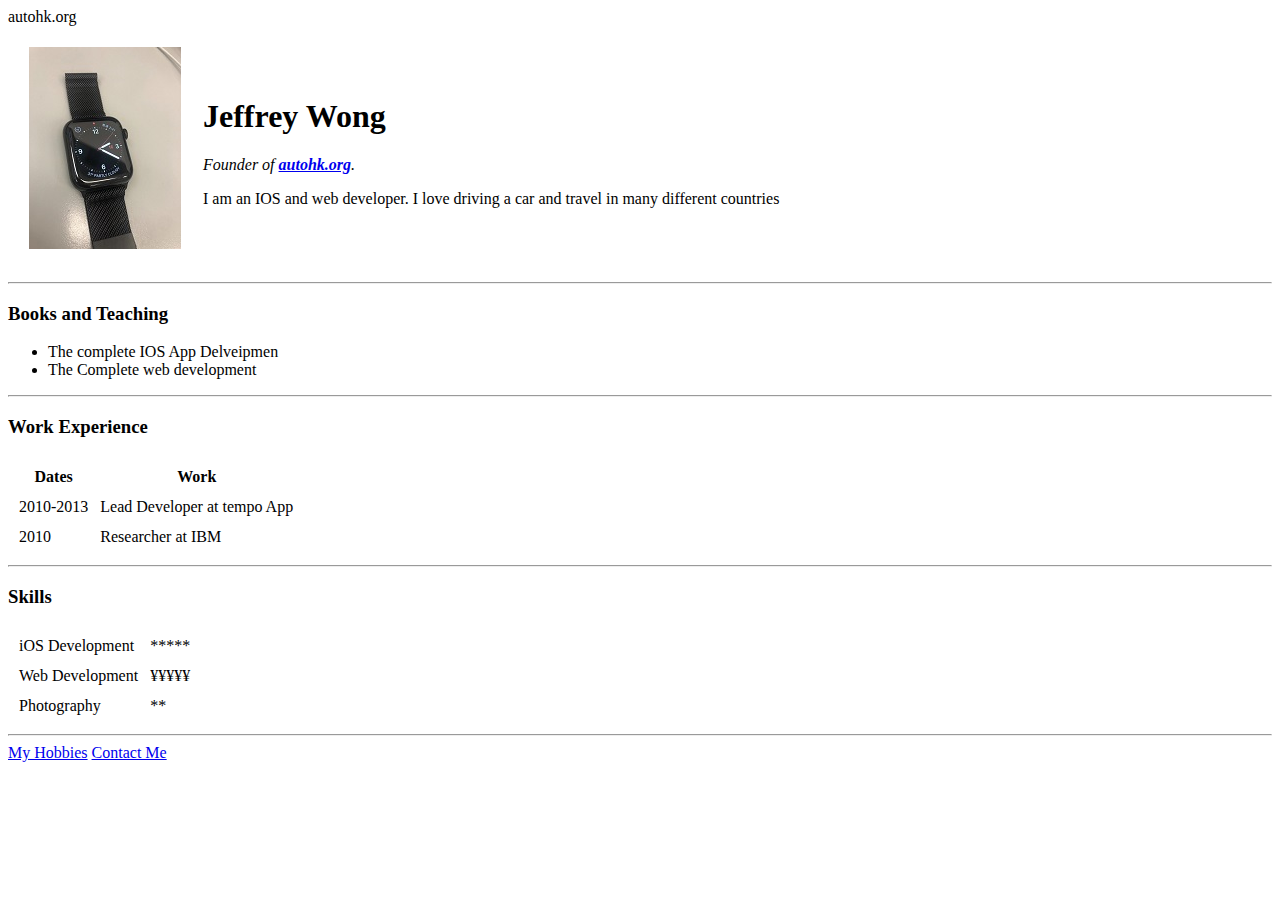
==== index.html @ 5ec708a0 "Add initial bootcamp website files" ====
<!DOCTYPE html>autohk.org
<html lang="en" dir="ltr">

<head>
  <meta charset="utf-8">
  <title>jeffrey's Personal Site </title>
</head>

<body>
  <table cellspacing="20">
    <tr>
      <td><img src="images/s4-8.jpg" alt="Doggy Image"></td>
      <td><h1>Jeffrey Wong </h1>
      <p><em>Founder of <strong><a href="http://www.autohk.org">autohk.org</a></strong>.</em></p>
      <p>
        I am an IOS and web developer. I love driving a car and travel in many different countries
      </p></td>
    </tr>
  </table>

  <hr>
  <h3>Books and Teaching</h3>
  <ul>
    <li>The complete IOS App Delveipmen</li>
    <li>The Complete web development</li>
  </ul>
  <hr>
  <h3>Work Experience</h3>
  <table  cellspacing = "10">
    <thead>
      <tr>
        <th>Dates</th>
        <th>Work</th>
      </tr>
    </thead>
    <tbody>
      <tr>
        <td>2010-2013</td>
        <td>Lead Developer at tempo App</td>
      </tr>
      <tr>
        <td>2010</td>
        <td>Researcher at IBM</td>
      </tr>
    </tbody>
    <tfoot>

    </tfoot>

  </table>
  <hr>
<h3>Skills</h3>
      <table  cellspacing="10">
        <tr>
          <td>iOS Development</td>
          <td>*****</td>
        </tr>
        <tr>
          <td>Web Development</td>
          <td>¥¥¥¥¥</td>
        </tr>
        <tr>
          <td>Photography</td>
          <td>**</td>
        </tr>
      </table>



<hr>
<a href="hobbies.html">My Hobbies</a>
<a href="contact-me.html">Contact Me</a>
</body>

</html>
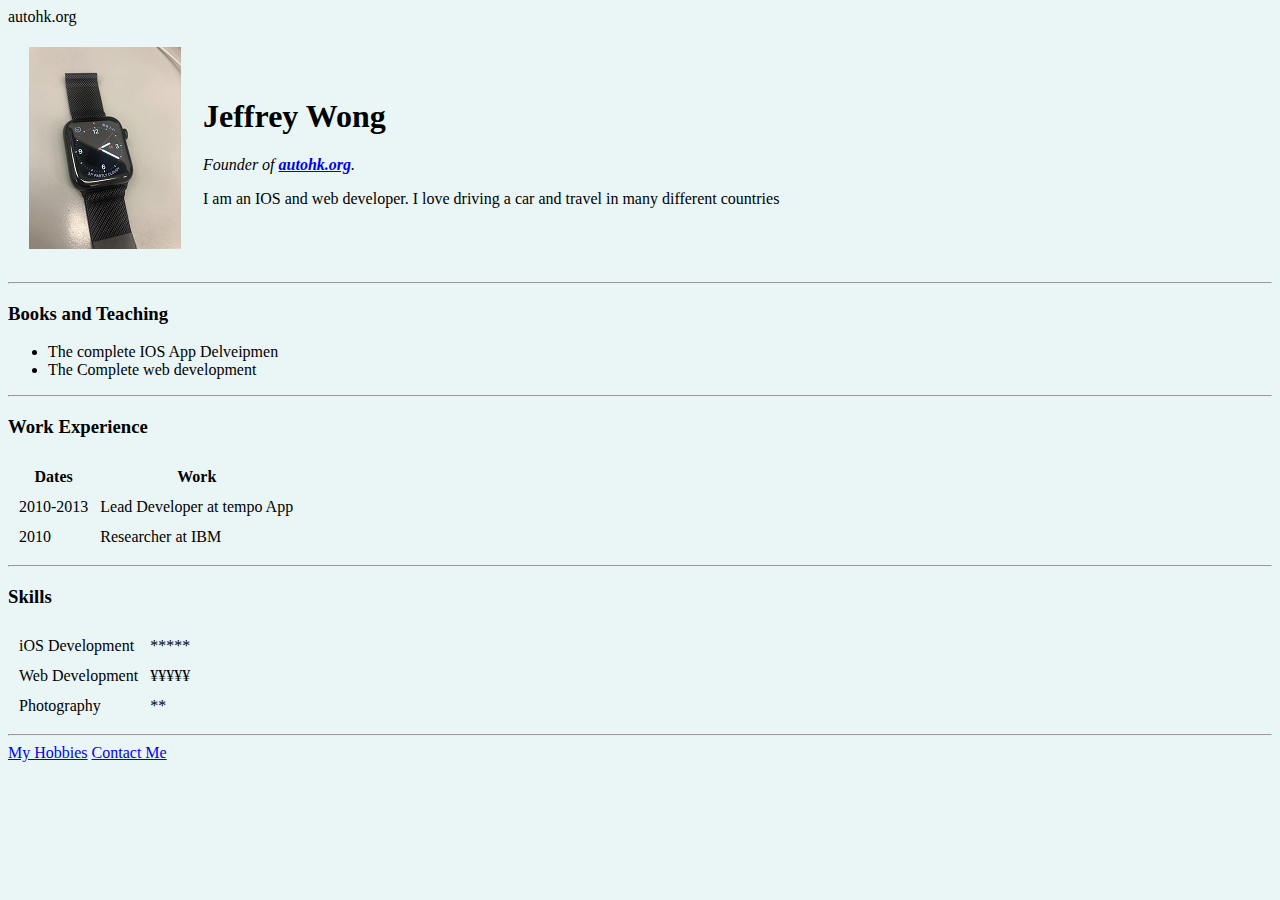
==== commit 3dd56457: "Add files via upload" ====
--- a/index.html
+++ b/index.html
@@ -6,7 +6,7 @@
   <title>jeffrey's Personal Site </title>
 </head>
 
-<body>
+<body style="background-color: #EAF6F6;">
   <table cellspacing="20">
     <tr>
       <td><img src="images/s4-8.jpg" alt="Doggy Image"></td>
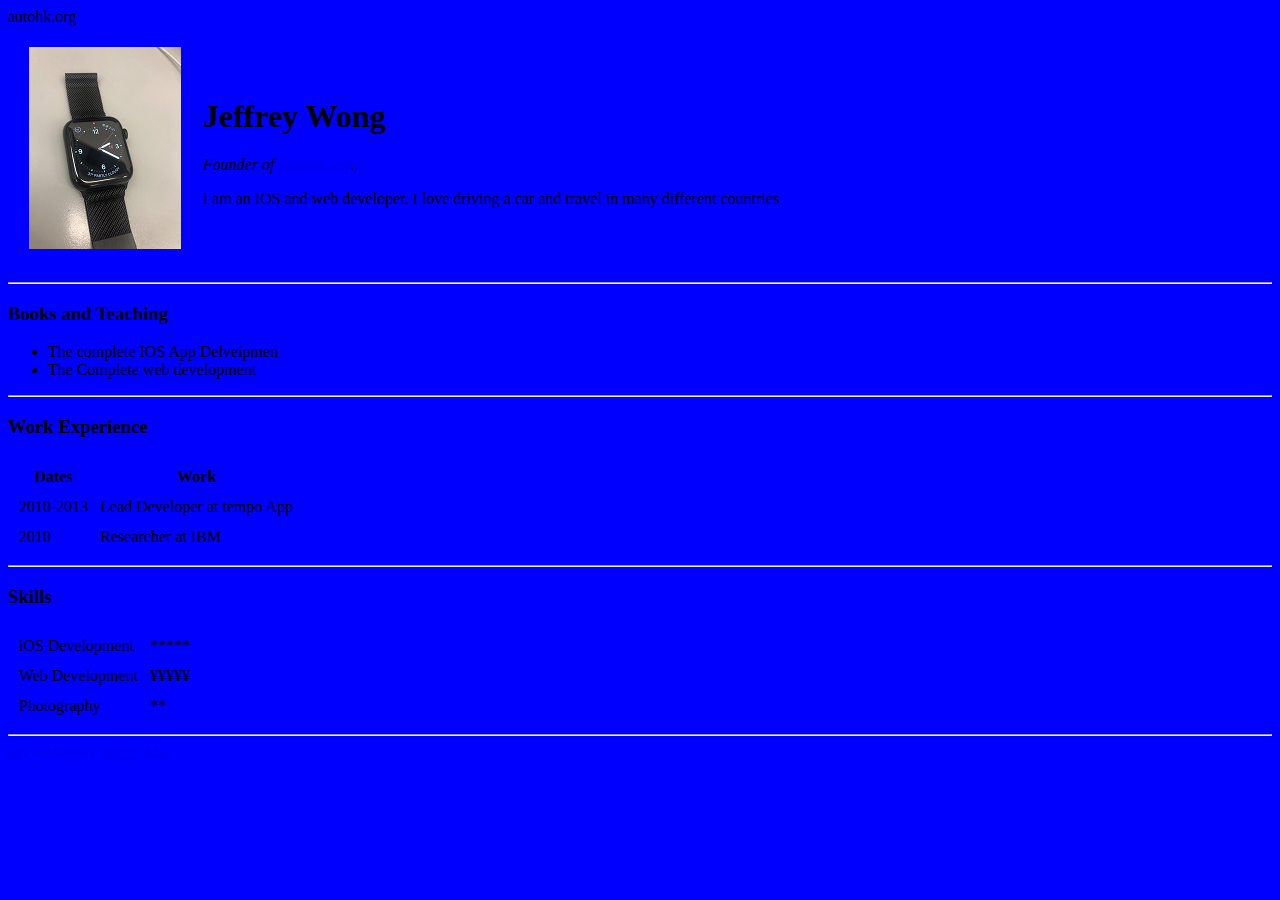
==== commit 853c6f9d: "CSS Exercise" ====
--- a/index.html
+++ b/index.html
@@ -6,7 +6,11 @@
   <title>jeffrey's Personal Site </title>
 </head>
 
-<body style="background-color: #EAF6F6;">
+<style>
+body {background-color: blue;}
+
+</style>
+<body>
   <table cellspacing="20">
     <tr>
       <td><img src="images/s4-8.jpg" alt="Doggy Image"></td>
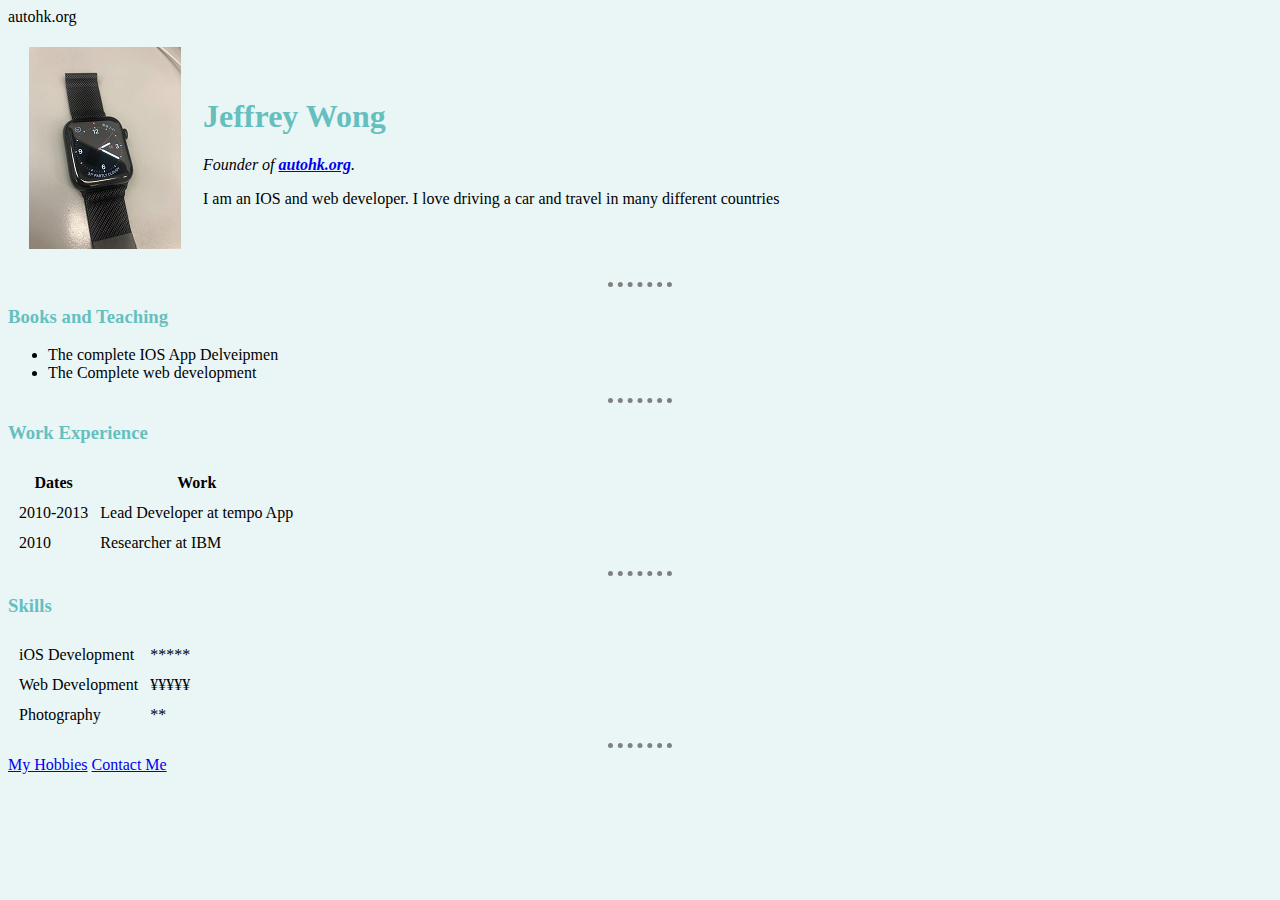
==== commit b8f1ad48: "External CSS" ====
--- a/index.html
+++ b/index.html
@@ -4,12 +4,9 @@
 <head>
   <meta charset="utf-8">
   <title>jeffrey's Personal Site </title>
+  <link rel="stylesheet" href="css/styles.css">
 </head>
 
-<style>
-body {background-color: blue;}
-
-</style>
 <body>
   <table cellspacing="20">
     <tr>
--- a/css/styles.css
+++ b/css/styles.css
@@ -0,0 +1,20 @@
+body
+{background-color: #EAF6F6;
+}
+
+h1{
+  color: #66BFBF;
+}
+
+h3 {
+  color: #66BFBF;
+}
+
+hr {
+
+  border-style: none;
+  border-top-style: dotted;
+  border-color: grey;
+  border-width: 5px;
+  width: 5%;
+}
